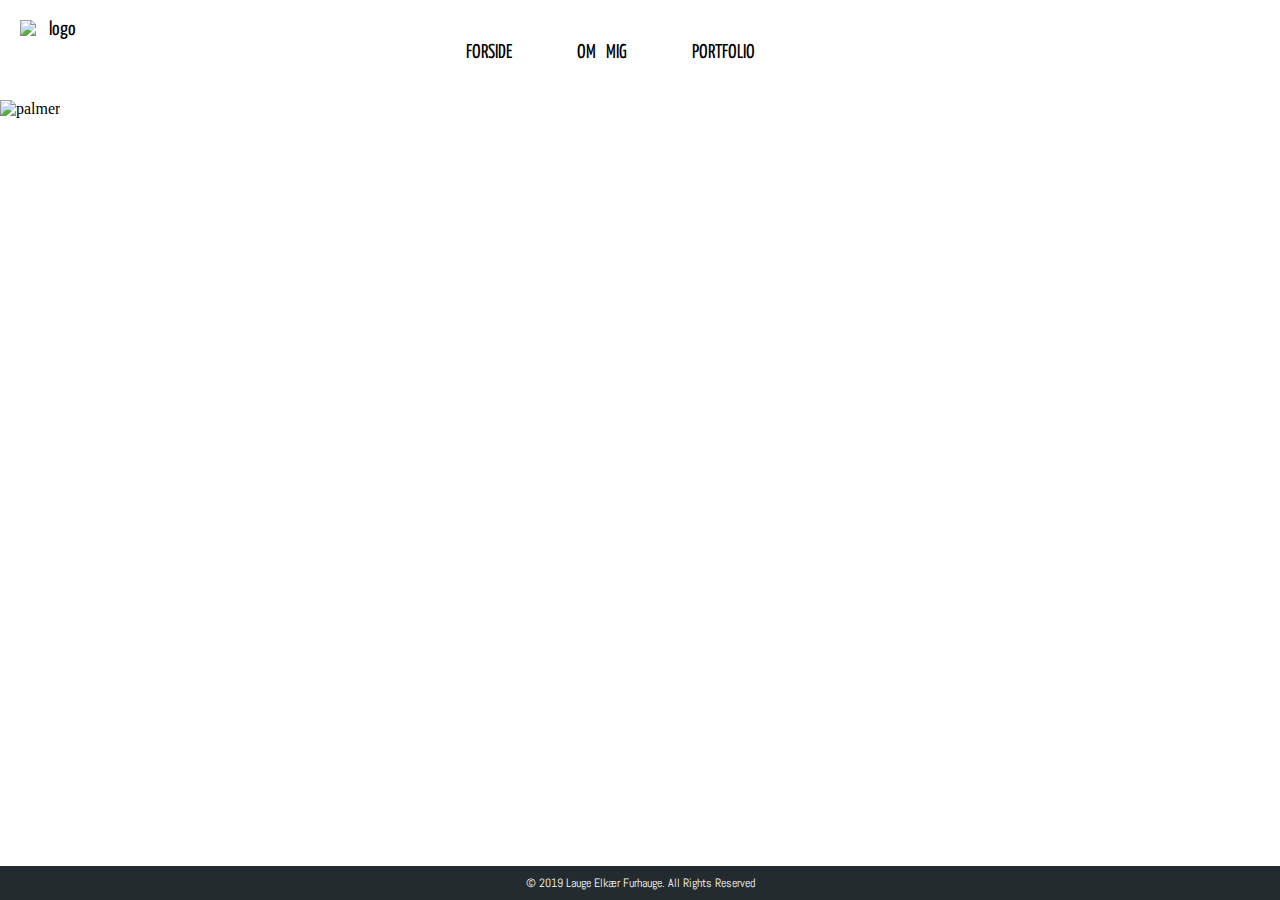
==== index.html @ bcc7fdd0 "init" ====
<!DOCTYPE html>
<html lang="da">

<head>



    <meta charset="utf-8">
    <meta name="viewport" content="width=device-width, initial-scale=1.0">
    <link rel="stylesheet" href="styles.css">
    <script src="script.js"></script>
    <title> Lauges Portfolio</title>
    <meta name="robots" content="noindex">
    <link href="https://fonts.googleapis.com/css?family=Yanone+Kaffeesatz:300" rel="stylesheet">
    <link rel="shortcut icon" href="">
    <link href="https://fonts.googleapis.com/css?family=Abel" rel="stylesheet">

    <link rel="apple-touch-icon" sizes="120x120" href="fav_ikoner/apple-touch-icon.png">
    <link rel="icon" type="image/png" sizes="32x32" href="fav_ikoner/favicon-32x32.png">
    <link rel="icon" type="image/png" sizes="16x16" href="fav_ikoner/favicon-16x16.png">
    <link rel="manifest" href="fav_ikoner/site.webmanifest">
    <link rel="mask-icon" href="fav_ikoner/safari-pinned-tab.svg" color="#5bbad5">
    <link rel="shortcut icon" href="fav_ikoner/favicon.ico">
    <meta name="msapplication-TileColor" content="#da532c">
    <meta name="msapplication-config" content="fav_ikoner/browserconfig.xml">
    <meta name="theme-color" content="#ffffff">

</head>

<body>

    <header>
        <!--
<div id="social_media">

    <div id="youtube_logo">

        <img src="social_media_icons/Youtube_black.svg" alt="youtube_logo">
    </div>

    <div id="instagram_logo">

        <img src="social_media_icons/instagram.svg" alt="instagram_logo">
    </div>

    <div id="mail_logo">

        <img src="social_media_icons/mail.svg" alt="mail_logo">
    </div>



</div>-->

        <nav>


            <div id="nav_container">

                <div id="links">

                    <a href="index.html">FORSIDE</a>
                    <a href="om.html">OM&ensp;MIG</a>
                    <a href="portfolio.html">PORTFOLIO</a>



                </div>

                <a href="index.html"><img src="Myportfolio_billeder/lef.svg" alt="logo"></a>

                <div id="menuknap">☰</div>
                <ul id="menu" class="hidden">
                    <li><a href="index.html">FORSIDE</a></li>
                    <li> <a href="om.html">OM-MIG</a></li>
                    <li><a href="portfolio.html">PORTFOLIO</a></li>

                </ul>

            </div>

        </nav>

    </header>

    <script src="main.js"></script>



    <section id=om>

        <section id=splash>


            <div id="splash_billede">
                <picture>

                    <source media="(min-width: 769px)" srcset="Myportfolio_billeder/forside_horizontal.jpg">

                    <source media="(min-width: 375px)" srcset="Myportfolio_billeder/mobil_splash.jpg">


                    <img src="Myportfolio_billeder/forside_horizontal.jpg" alt="palmer">

                </picture>


            </div>

        </section>



    </section>


    <footer>
        <div class="footer">
            <p>
                © 2019 Lauge Elkær Furhauge. All Rights Reserved
            </p>
        </div>



    </footer>

</body>

</html>
---- styles.css ----
* {
    padding: 0;
    margin: 0;
    box-sizing: border-box;
}






.hide {

    display: none;
}

/*navigation*/

hr {

    color: black;


}



#links {
    position: absolute;
    top: 40px;
    width: 100%;
    left: -30px;

}




#nav_container {


    text-align: center;
    text-decoration: none;
    word-spacing: 3em;
    margin: 39px 0px 39px 0px;
    font-size: 20px;
    width: 100%;

}



video {
    width: 100%;

}

#youtube_logo {

    width: 50px;
    height: 6.5px;
}

nav img {

    width: 70px;
    height: 60px;


    vertical-align: middle;
    position: absolute;
    left: 19.5px;
    top: 19.5px;

}

a {

    text-decoration: none;


    color: black;
    font-family: 'Yanone Kaffeesatz', sans-serif;

}




#menu a {

    color: white;
    line-height: 30px;

}

a:hover {


    opacity: 0.5;
}



/*--------------------NAVIGATIONS SLIT---------------------*/

/*--------------------FORSIDE----------------------------*/



section img {

    width: 100%;
    margin-bottom: 180px;
}




/*FORSIDE SLUT*/

/*---------------------------PORTFOLIO-------------------------------------------*/

#sectionwrapper_header_portfolio {

    max-width: 750px;
    margin: auto auto 50px auto;


}

#sectionwrapper_portfolio {
    display: flex;
    flex-wrap: wrap;
    max-width: 750px;
    margin: auto auto 133px auto;

}



#section_column1 {

    flex-basis: 300px;
    flex-grow: 1;


}

#section_column2 {

    flex-basis: 300px;
    flex-grow: 1;


}

#overskrift_portfolio_header {

    margin: 50px 0px 10px 0;

    font-size: 1.5em;


    word-spacing: 0.15em;
    line-height: 1.5em;

    font-family: 'Yanone Kaffeesatz', sans-serif;

}

#om_portfolio_header {

    font-size: 1em;
    word-spacing: 0.15em;
    line-height: 1.5em;
    font-family: 'Yanone Kaffeesatz', sans-serif;
    margin-bottom: 0px;

}


#overskrift_portfolio {

    margin: 10px 0px 10px 0;

    font-size: 1em;


    word-spacing: 0.15em;
    line-height: 1.5em;

    font-family: 'Yanone Kaffeesatz', sans-serif;

}



#om_portfolio {

    font-size: 1em;
    word-spacing: 0.15em;
    line-height: 1.5em;
    font-family: 'Yanone Kaffeesatz', sans-serif;
    margin-bottom: 20px;
}

#portfolio_container {
    position: relative;

    margin: 10px 30px 10px 30px;

    cursor: pointer;
}

#portfolio_container img {

    opacity: 1;
    display: block;
    height: auto;
    width: 100%;

    transition: .5s ease;

    backface-visibility: hidden;
    cursor: pointer;

}

#portfolio_tekst_boks {
    transition: .5s ease;
    opacity: 0;
    position: absolute;

    top: 50%;
    left: 50%;
    transform: translate(-50%, -50%);
    -ms-transform: translate(-50%, -50%);
    text-align: center;
    cursor: pointer;
}

#portfolio_container:hover img {

    opacity: 0.3;
    filter: blur(2px);
    cursor: pointer;
}


#portfolio_container:hover #portfolio_tekst_boks {

    opacity: 1;
}

#portfolio_tekst {

    border: solid 1px black;

    color: black;
    font-size: 1em;
    font-weight: 600;
    padding: 16px 32px;
    font-family: 'Yanone Kaffeesatz', sans-serif;
    cursor: pointer;
}

/*---------------------------PORTFOLIO-------------------------------------------*/

/*-------------------------STILARTSSITE-------------------------------------------*/

#overskrift_stilartssite {

    margin: 0 0 10px 0;

    font-size: 1.5em;


    word-spacing: 0.15em;
    line-height: 1.5em;
    font-family: 'Yanone Kaffeesatz', sans-serif;

}

#om_stilartssite {

    font-size: 1em;
    word-spacing: 0.15em;
    line-height: 1.5em;
    font-family: 'Yanone Kaffeesatz', sans-serif;
}



#sectionwrapper {

    max-width: 750px;
    margin: auto auto 133px auto;


}

iframe {

    width: 100%;
    height: 200px;
}

#stilarts_container {
    position: relative;

    margin: 50px 30px 50px 30px;

    cursor: pointer;


}

#stilarts_container img {

    opacity: 1;
    display: block;
    height: auto;
    width: 100%;

    transition: .5s ease;

    backface-visibility: hidden;
    cursor: pointer;

}

#tekst_boks {
    transition: .5s ease;
    opacity: 0;
    position: absolute;

    top: 50%;
    left: 50%;
    transform: translate(-50%, -50%);
    -ms-transform: translate(-50%, -50%);
    text-align: center;
    cursor: pointer;
}


#stilarts_container:hover img {

    opacity: 0.3;
    filter: blur(2px);
    cursor: pointer;
}


#stilarts_container:hover #tekst_boks {

    opacity: 1;
}


.tekst {

    border: solid 1px black;

    color: black;
    font-size: 1em;
    font-weight: 600;
    padding: 16px 32px;
    font-family: 'Yanone Kaffeesatz', sans-serif;
    cursor: pointer;
}


#column {


    flex-basis: 300px;
    flex-grow: 1;

    margin: 0px 20px 0px 30px;
}


/*-------------------------STILARTSSITE-------------------------------------------*/

/*-----------------------------------UX-------------------------------------------*/

#sectionwrapper_header_ux {

    max-width: 750px;
    margin: auto auto 50px auto;


}

#sectionwrapper_ux {
    display: flex;
    flex-wrap: wrap;
    max-width: 750px;
    margin: auto auto 133px auto;

}



#section_column1 {

    flex-basis: 300px;
    flex-grow: 1;


}

#section_column2 {

    flex-basis: 300px;
    flex-grow: 1;


}

#overskrift_ux_header {

    margin: 50px 0px 10px 0;

    font-size: 1.5em;


    word-spacing: 0.15em;
    line-height: 1.5em;

    font-family: 'Yanone Kaffeesatz', sans-serif;

}

#om_ux_header {

    font-size: 1em;
    word-spacing: 0.15em;
    line-height: 1.5em;
    font-family: 'Yanone Kaffeesatz', sans-serif;
    margin-bottom: 0px;
}


#overskrift_ux {

    margin: 10px 0px 10px 0;

    font-size: 1em;


    word-spacing: 0.15em;
    line-height: 1.5em;

    font-family: 'Yanone Kaffeesatz', sans-serif;

}



#om_ux {

    font-size: 1em;
    word-spacing: 0.15em;
    line-height: 1.5em;
    font-family: 'Yanone Kaffeesatz', sans-serif;
    margin-bottom: 20px;
}

#ux_container {
    position: relative;

    margin: 50px 30px 10px 30px;

    cursor: pointer;
}

#ux_container img {

    opacity: 1;
    display: block;
    height: auto;
    width: 100%;


    transition: .5s ease;

    backface-visibility: hidden;
    cursor: pointer;

}

#ux_tekst_boks {
    transition: .5s ease;
    opacity: 0;
    position: absolute;

    top: 50%;
    left: 50%;
    transform: translate(-50%, -50%);
    -ms-transform: translate(-50%, -50%);
    text-align: center;
    cursor: pointer;
}

#ux_container:hover img {

    opacity: 0.3;
    filter: blur(2px);
    cursor: pointer;
}


#ux_container:hover #ux_tekst_boks {

    opacity: 1;
}

.ux_tekst {

    border: solid 1px black;

    color: black;
    font-size: 1em;
    font-weight: 600;
    padding: 16px 32px;
    font-family: 'Yanone Kaffeesatz', sans-serif;
    cursor: pointer;
}




/*-----------------------------UX-------------------------------------------------*/
/*-----------------------------ALLE-SIDER---------------------*/

#tilbage {

    position: absolute;
    z-index: 99;
    margin: 0px 0px 0px -6px;
    text-align: center;
    color: rgb(180, 180, 180);
    font-size: 1em;
    cursor: pointer;

    width: 25px;
    left: 29px;
    top: 97px;

}

#tilbage:hover {

    opacity: 0.5;
}


#top_side {


    padding: 0px 0px 0px 30px;

}

#bund_side {

    max-width: 750px;
}

#op_doublecolumn {

    background-color: rgb(35, 43, 46);
    position: relative;

    z-index: 99;
    width: 25px;
    left: 290px;
    top: 80px;




    /*    margin: 0px 610px 0px 0px;*/
    padding: 0px 26.5px 3px 10px;

    /*    padding: 0px 0px 2px 0px;*/
    margin: 0px 0px 0px 0px;
    text-align: center;
    color: rgb(255, 255, 255);

    font-size: 1em;
    cursor: pointer;

}


#op {


    background-color: rgb(35, 43, 46);
    position: relative;

    z-index: 99;
    width: 25px;
    left: 290px;
    top: 80px;




    /*    margin: 0px 610px 0px 0px;*/
    padding: 0px 26.5px 3px 10px;

    /*    padding: 0px 0px 2px 0px;*/
    margin: 0px 0px 0px 0px;
    text-align: center;
    color: rgb(255, 255, 255);

    font-size: 1em;
    cursor: pointer;



}


#social_media {

    position: absolute;
    width: 100%;


}

#youtube_logo {
    position: relative;
    width: 27px;
    top: -60.5px;
    left: 1790px;


}



#instagram_logo {
    position: absolute;
    width: 22px;
    top: -60px;
    left: 1750px;

}


#mail_logo {

    position: absolute;
    width: 22px;
    top: -62.5px;
    left: 1830px;

}



/*-----------------------------OM MIG---------------------------------------------*/


#video {

    margin: 30px 0px 30px 0px;
}


#hent_cv {
    position: absolute;
    z-index: 99;


    /*    margin: 0px 610px 0px 0px;*/
    padding: 5px 20px 5px 20px;
    text-align: center;
    color: white;
    background-color: rgb(35, 43, 46);
    font-size: 0.9em;
    cursor: pointer;

}

#hent_cv:hover {

    border: solid 1px rgb(35, 43, 46);


    padding: 5px 20px 5px 20px;
    text-align: center;
    color: black;
    background-color: white;
    font-size: 0.9em;
    cursor: pointer;
    font-weight: 900;

}




/*-----------------------------OM MIG---------------------------------------------*/

/*-------------------------BURGER MENU--------------------------------------------*/

.hidden {

    transform: translateX(-150%);

}



#menuknap {

    display: inline-block;
    cursor: pointer;
    position: absolute;
    right: 30px;
    top: 38px;

}

#menu {


    z-index: 1000;

    position: fixed;
    top: 0;
    left: 0;
    list-style-type: none;
    transition: transform 0.5s;
    text-align: left;
    background-color: rgb(0, 0, 0);
    padding: 79px 100px 0px 30px;

    height: 100%;
    /*
    margin-top: 0px;
    margin-left: 0px;*/

    /*    background-image: linear-gradient(to right, rgb(33, 33, 33), #4a4a4a);*/
    background-color: rgb(35, 43, 46);



}

/*burger menu slut*/



/*Mediaqueries */

@media only screen and (min-width: 375px) {

    #nav_container {


        margin: 100px 500px 20px 0px;
    }

    #op_doublecolumn {

        left: 309px;
    }
}

@media only screen and (max-width: 648px) {

    #nav_container {


        margin: 83px 0px 20px 0px;
    }

    #menuknap {

        display: inline-block;
        cursor: pointer;
        position: absolute;
        right: 30px;
        top: 28px;

    }

    nav img {

        width: 70px;
        height: 60px;


        vertical-align: middle;
        position: absolute;
        left: 19.5px;
        top: 11px;

    }


}



@media only screen and (min-width: 648px) {

    #tilbage {

        margin: 19px 0px 20px -5px;

    }

}




@media only screen and (min-width: 1024px) {
    #om_forside {
        margin: 0px 170px;

    }

}

@media only screen and (min-width: 768px) {
    #om_forside {
        margin: 0px 130px;
    }



    #overskrift_forside {

        margin: 50px 0px 20px 130px;
    }

    #tilbage {

        margin: 19px 0px 20px 5px;

    }


    #op {
        left: 645px;

    }



}


@media only screen and (min-width: 1024px) {
    #om_forside {
        margin: 0px 170px;
    }


    #overskrift_forside {

        margin: 50px 0px 20px 170px;
    }

}


@media only screen and (min-width: 1905px) {
    #om_forside {
        margin: 0px 625px;
        font-size: 1.5em;
    }

}

#overskrift_forside {

    margin: 100px 0 20px 620px;
    font-size: 2em;
}




/*mediaqueries burgermenu*/


@media only screen and (max-width: 768px) {

    #links {
        visibility: hidden;
    }

}


@media only screen and (min-width: 768px) {

    #menuknap {
        display: none;
    }

    #menu {

        height: 100%;

    }

}


@media only screen and (min-width: 1600px) {

    #op {

        left: 650px;
    }

    #tilbage {


        left: 19px;

    }
}



/*----------------------------FOOTER----------------------------------------------------------*/


.footer {
    position: fixed;
    bottom: 0;
    margin-top: auto;
    background-color: #dbdbdb;
    width: 100%;
    background-color: rgb(35, 43, 46);
    padding: 10px 0px 10px 0px;

}

.footer p {
    margin: 0px 0 0 0px;

    color: white;
    font-family: 'Abel', sans-serif;
    font-size: 0.73rem;
    text-align: center;
    vertical-align: bottom;
    margin-bottom: auto;
}


@media only screen and (min-width: 375px) {

    section img {

        width: 100%;
        margin-bottom: 13px
    }




}


@media only screen and (min-width: 1920px) {

    section img {

        width: 100%;
        margin-bottom: 33.7px
    }


}


@media only screen and (min-width: 1920px) {


    #op {
        left: 658px;

    }


}
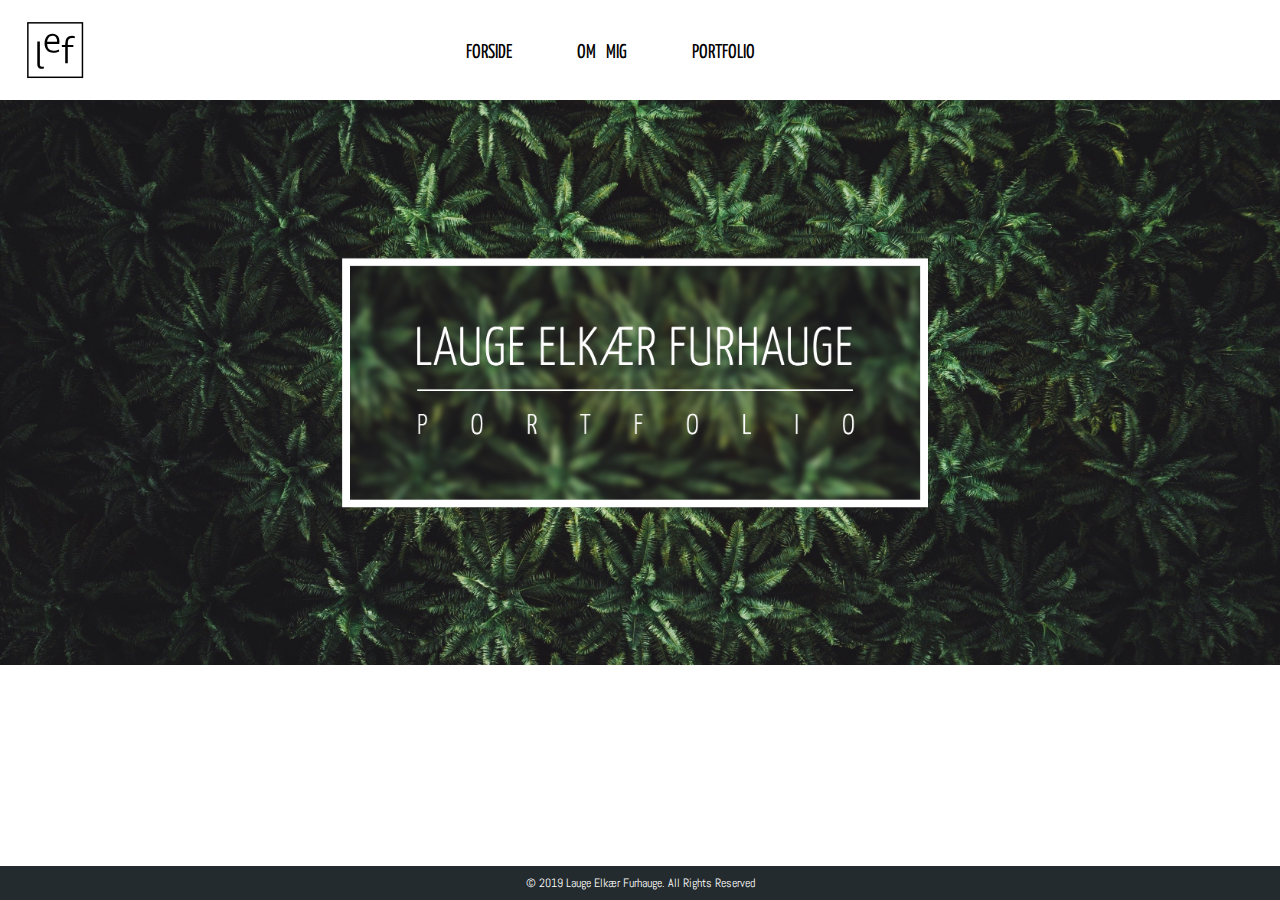
==== commit fec65469: "Færdig" ====
--- a/index.html
+++ b/index.html
@@ -12,7 +12,7 @@
     <title> Lauges Portfolio</title>
     <meta name="robots" content="noindex">
     <link href="https://fonts.googleapis.com/css?family=Yanone+Kaffeesatz:300" rel="stylesheet">
-    <link rel="shortcut icon" href="">
+
     <link href="https://fonts.googleapis.com/css?family=Abel" rel="stylesheet">
 
     <link rel="apple-touch-icon" sizes="120x120" href="fav_ikoner/apple-touch-icon.png">
@@ -30,27 +30,6 @@
 <body>
 
     <header>
-        <!--
-<div id="social_media">
-
-    <div id="youtube_logo">
-
-        <img src="social_media_icons/Youtube_black.svg" alt="youtube_logo">
-    </div>
-
-    <div id="instagram_logo">
-
-        <img src="social_media_icons/instagram.svg" alt="instagram_logo">
-    </div>
-
-    <div id="mail_logo">
-
-        <img src="social_media_icons/mail.svg" alt="mail_logo">
-    </div>
-
-
-
-</div>-->
 
         <nav>
 
--- a/styles.css
+++ b/styles.css
@@ -1,29 +1,30 @@
-* {
-    padding: 0;
-    margin: 0;
-    box-sizing: border-box;
-}
-
-
-
-
-
-
-.hide {
-
-    display: none;
-}
-
-/*navigation*/
-
-hr {
-
+/*------------------------NAVIGATIONS------------------------------*/
+
+nav img {
+
+    width: 70px;
+    height: 60px;
+    vertical-align: middle;
+    position: absolute;
+    left: 19.5px;
+    top: 19.5px;
+}
+
+a {
+    text-decoration: none;
     color: black;
-
-
-}
-
-
+    font-family: 'Yanone Kaffeesatz', sans-serif;
+}
+
+#menu a {
+
+    color: white;
+    line-height: 30px;
+}
+
+a:hover {
+    opacity: 0.5;
+}
 
 #links {
     position: absolute;
@@ -32,9 +33,6 @@
     left: -30px;
 
 }
-
-
-
 
 #nav_container {
 
@@ -48,65 +46,7 @@
 
 }
 
-
-
-video {
-    width: 100%;
-
-}
-
-#youtube_logo {
-
-    width: 50px;
-    height: 6.5px;
-}
-
-nav img {
-
-    width: 70px;
-    height: 60px;
-
-
-    vertical-align: middle;
-    position: absolute;
-    left: 19.5px;
-    top: 19.5px;
-
-}
-
-a {
-
-    text-decoration: none;
-
-
-    color: black;
-    font-family: 'Yanone Kaffeesatz', sans-serif;
-
-}
-
-
-
-
-#menu a {
-
-    color: white;
-    line-height: 30px;
-
-}
-
-a:hover {
-
-
-    opacity: 0.5;
-}
-
-
-
-/*--------------------NAVIGATIONS SLIT---------------------*/
-
-/*--------------------FORSIDE----------------------------*/
-
-
+/*-----------------------------------FORSIDE----------------------------*/
 
 section img {
 
@@ -114,19 +54,12 @@
     margin-bottom: 180px;
 }
 
-
-
-
-/*FORSIDE SLUT*/
-
 /*---------------------------PORTFOLIO-------------------------------------------*/
 
 #sectionwrapper_header_portfolio {
 
     max-width: 750px;
-    margin: auto auto 50px auto;
-
-
+    margin: auto auto 30px auto;
 }
 
 #sectionwrapper_portfolio {
@@ -137,36 +70,25 @@
 
 }
 
-
-
 #section_column1 {
 
     flex-basis: 300px;
     flex-grow: 1;
-
-
 }
 
 #section_column2 {
 
     flex-basis: 300px;
     flex-grow: 1;
-
-
 }
 
 #overskrift_portfolio_header {
 
-    margin: 50px 0px 10px 0;
-
+    margin: 40px 0px 10px 0px;
     font-size: 1.5em;
-
-
-    word-spacing: 0.15em;
-    line-height: 1.5em;
-
-    font-family: 'Yanone Kaffeesatz', sans-serif;
-
+    word-spacing: 0.15em;
+    line-height: 1.5em;
+    font-family: 'Yanone Kaffeesatz', sans-serif;
 }
 
 #om_portfolio_header {
@@ -176,24 +98,77 @@
     line-height: 1.5em;
     font-family: 'Yanone Kaffeesatz', sans-serif;
     margin-bottom: 0px;
-
-}
-
+}
 
 #overskrift_portfolio {
 
     margin: 10px 0px 10px 0;
-
-    font-size: 1em;
-
-
-    word-spacing: 0.15em;
-    line-height: 1.5em;
-
-    font-family: 'Yanone Kaffeesatz', sans-serif;
-
-}
-
+    font-size: 1em;
+    word-spacing: 0.15em;
+    line-height: 1.5em;
+    font-family: 'Yanone Kaffeesatz', sans-serif;
+
+}
+
+#overskrift_portfolio1 {
+
+    margin: 10px 0px 10px 0;
+    font-size: 1em;
+    word-spacing: 0.15em;
+    line-height: 1.5em;
+    font-family: 'Yanone Kaffeesatz', sans-serif;
+
+}
+
+#overskrift_portfolio2 {
+
+    margin: 10px 0px 10px 0;
+    font-size: 1em;
+    word-spacing: 0.15em;
+    line-height: 1.5em;
+    font-family: 'Yanone Kaffeesatz', sans-serif;
+
+}
+
+#overskrift_portfolio3 {
+
+    margin: 10px 0px 10px 0;
+    font-size: 1em;
+    word-spacing: 0.15em;
+    line-height: 1.5em;
+    font-family: 'Yanone Kaffeesatz', sans-serif;
+
+}
+
+#overskrift_portfolio4 {
+
+    margin: 10px 0px 10px 0;
+    font-size: 1em;
+    word-spacing: 0.15em;
+    line-height: 1.5em;
+    font-family: 'Yanone Kaffeesatz', sans-serif;
+
+}
+
+#overskrift_portfolio5 {
+
+    margin: 10px 0px 10px 0;
+    font-size: 1em;
+    word-spacing: 0.15em;
+    line-height: 1.5em;
+    font-family: 'Yanone Kaffeesatz', sans-serif;
+
+}
+
+#overskrift_portfolio6 {
+
+    margin: 10px 0px 10px 0;
+    font-size: 1em;
+    word-spacing: 0.15em;
+    line-height: 1.5em;
+    font-family: 'Yanone Kaffeesatz', sans-serif;
+
+}
 
 
 #om_portfolio {
@@ -203,15 +178,119 @@
     line-height: 1.5em;
     font-family: 'Yanone Kaffeesatz', sans-serif;
     margin-bottom: 20px;
-}
+
+}
+
+#om_portfolio1 {
+
+    font-size: 1em;
+    word-spacing: 0.15em;
+    line-height: 1.5em;
+    font-family: 'Yanone Kaffeesatz', sans-serif;
+    margin-bottom: 20px;
+
+}
+
+#om_portfolio2 {
+
+    font-size: 1em;
+    word-spacing: 0.15em;
+    line-height: 1.5em;
+    font-family: 'Yanone Kaffeesatz', sans-serif;
+    margin-bottom: 20px;
+
+}
+
+#om_portfolio3 {
+
+    font-size: 1em;
+    word-spacing: 0.15em;
+    line-height: 1.5em;
+    font-family: 'Yanone Kaffeesatz', sans-serif;
+    margin-bottom: 20px;
+
+}
+
+#om_portfolio4 {
+
+    font-size: 1em;
+    word-spacing: 0.15em;
+    line-height: 1.5em;
+    font-family: 'Yanone Kaffeesatz', sans-serif;
+    margin-bottom: 20px;
+
+}
+
+#om_portfolio5 {
+
+    font-size: 1em;
+    word-spacing: 0.15em;
+    line-height: 1.5em;
+    font-family: 'Yanone Kaffeesatz', sans-serif;
+    margin-bottom: 20px;
+
+}
+
+#om_portfolio6 {
+
+    font-size: 1em;
+    word-spacing: 0.15em;
+    line-height: 1.5em;
+    font-family: 'Yanone Kaffeesatz', sans-serif;
+    margin-bottom: 20px;
+
+}
+
+
 
 #portfolio_container {
+
     position: relative;
-
     margin: 10px 30px 10px 30px;
-
-    cursor: pointer;
-}
+    cursor: pointer;
+
+}
+
+#portfolio_container1 {
+
+    position: relative;
+    margin: 10px 30px 10px 30px;
+    cursor: pointer;
+
+}
+
+#portfolio_container2 {
+
+    position: relative;
+    margin: 10px 30px 10px 30px;
+    cursor: pointer;
+
+}
+
+#portfolio_container3 {
+
+    position: relative;
+    margin: 10px 30px 10px 30px;
+    cursor: pointer;
+
+}
+
+#portfolio_container4 {
+
+    position: relative;
+    margin: 10px 30px 10px 30px;
+    cursor: pointer;
+
+}
+
+#portfolio_container5 {
+
+    position: relative;
+    margin: 10px 30px 10px 30px;
+    cursor: pointer;
+
+}
+
 
 #portfolio_container img {
 
@@ -219,169 +298,426 @@
     display: block;
     height: auto;
     width: 100%;
-
-    transition: .5s ease;
-
+    transition: .5s ease;
     backface-visibility: hidden;
     cursor: pointer;
 
 }
 
+#portfolio_container1 img {
+
+    opacity: 1;
+    display: block;
+    height: auto;
+    width: 100%;
+    transition: .5s ease;
+    backface-visibility: hidden;
+    cursor: pointer;
+
+}
+
+#portfolio_container2 img {
+
+    opacity: 1;
+    display: block;
+    height: auto;
+    width: 100%;
+    transition: .5s ease;
+    backface-visibility: hidden;
+    cursor: pointer;
+
+}
+
+#portfolio_container3 img {
+
+    opacity: 1;
+    display: block;
+    height: auto;
+    width: 100%;
+    transition: .5s ease;
+    backface-visibility: hidden;
+    cursor: pointer;
+
+}
+
+#portfolio_container4 img {
+
+    opacity: 1;
+    display: block;
+    height: auto;
+    width: 100%;
+    transition: .5s ease;
+    backface-visibility: hidden;
+    cursor: pointer;
+
+}
+
+#portfolio_container5 img {
+
+    opacity: 1;
+    display: block;
+    height: auto;
+    width: 100%;
+    transition: .5s ease;
+    backface-visibility: hidden;
+    cursor: pointer;
+
+}
+
+
 #portfolio_tekst_boks {
     transition: .5s ease;
     opacity: 0;
     position: absolute;
-
     top: 50%;
     left: 50%;
     transform: translate(-50%, -50%);
-    -ms-transform: translate(-50%, -50%);
-    text-align: center;
-    cursor: pointer;
-}
-
-#portfolio_container:hover img {
-
-    opacity: 0.3;
-    filter: blur(2px);
-    cursor: pointer;
-}
-
-
-#portfolio_container:hover #portfolio_tekst_boks {
-
-    opacity: 1;
-}
-
-#portfolio_tekst {
-
-    border: solid 1px black;
-
-    color: black;
-    font-size: 1em;
-    font-weight: 600;
-    padding: 16px 32px;
-    font-family: 'Yanone Kaffeesatz', sans-serif;
-    cursor: pointer;
-}
-
-/*---------------------------PORTFOLIO-------------------------------------------*/
-
-/*-------------------------STILARTSSITE-------------------------------------------*/
-
-#overskrift_stilartssite {
-
-    margin: 0 0 10px 0;
-
-    font-size: 1.5em;
-
-
-    word-spacing: 0.15em;
-    line-height: 1.5em;
-    font-family: 'Yanone Kaffeesatz', sans-serif;
-
-}
-
-#om_stilartssite {
-
-    font-size: 1em;
-    word-spacing: 0.15em;
-    line-height: 1.5em;
-    font-family: 'Yanone Kaffeesatz', sans-serif;
-}
-
-
-
-#sectionwrapper {
-
-    max-width: 750px;
-    margin: auto auto 133px auto;
-
-
-}
-
-iframe {
-
-    width: 100%;
-    height: 200px;
-}
-
-#stilarts_container {
-    position: relative;
-
-    margin: 50px 30px 50px 30px;
-
-    cursor: pointer;
-
-
-}
-
-#stilarts_container img {
-
-    opacity: 1;
-    display: block;
-    height: auto;
-    width: 100%;
-
-    transition: .5s ease;
-
-    backface-visibility: hidden;
-    cursor: pointer;
-
-}
-
-#tekst_boks {
+    text-align: center;
+    cursor: pointer;
+}
+
+#portfolio_tekst_boks1 {
     transition: .5s ease;
     opacity: 0;
     position: absolute;
-
     top: 50%;
     left: 50%;
     transform: translate(-50%, -50%);
-    -ms-transform: translate(-50%, -50%);
-    text-align: center;
-    cursor: pointer;
-}
-
-
-#stilarts_container:hover img {
+    text-align: center;
+    cursor: pointer;
+}
+
+#portfolio_tekst_boks2 {
+    transition: .5s ease;
+    opacity: 0;
+    position: absolute;
+    top: 50%;
+    left: 50%;
+    transform: translate(-50%, -50%);
+    text-align: center;
+    cursor: pointer;
+}
+
+#portfolio_tekst_boks3 {
+    transition: .5s ease;
+    opacity: 0;
+    position: absolute;
+    top: 50%;
+    left: 50%;
+    transform: translate(-50%, -50%);
+    text-align: center;
+    cursor: pointer;
+}
+
+#portfolio_tekst_boks4 {
+    transition: .5s ease;
+    opacity: 0;
+    position: absolute;
+    top: 50%;
+    left: 50%;
+    transform: translate(-50%, -50%);
+    text-align: center;
+    cursor: pointer;
+}
+
+#portfolio_tekst_boks5 {
+    transition: .5s ease;
+    opacity: 0;
+    position: absolute;
+    top: 50%;
+    left: 50%;
+    transform: translate(-50%, -50%);
+    text-align: center;
+    cursor: pointer;
+}
+
+
+#portfolio_container:hover img {
 
     opacity: 0.3;
     filter: blur(2px);
     cursor: pointer;
 }
 
-
-#stilarts_container:hover #tekst_boks {
-
-    opacity: 1;
-}
-
-
-.tekst {
+#portfolio_container1:hover img {
+
+    opacity: 0.3;
+    filter: blur(2px);
+    cursor: pointer;
+}
+
+#portfolio_container2:hover img {
+
+    opacity: 0.3;
+    filter: blur(2px);
+    cursor: pointer;
+}
+
+#portfolio_container3:hover img {
+
+    opacity: 0.3;
+    filter: blur(2px);
+    cursor: pointer;
+}
+
+#portfolio_container4:hover img {
+
+    opacity: 0.3;
+    filter: blur(2px);
+    cursor: pointer;
+}
+
+#portfolio_container5:hover img {
+
+    opacity: 0.3;
+    filter: blur(2px);
+    cursor: pointer;
+}
+
+
+#portfolio_container:hover #portfolio_tekst_boks {
+
+    opacity: 1;
+}
+
+#portfolio_container1:hover #portfolio_tekst_boks1 {
+
+    opacity: 1;
+}
+
+#portfolio_container2:hover #portfolio_tekst_boks2 {
+
+    opacity: 1;
+}
+
+#portfolio_container3:hover #portfolio_tekst_boks3 {
+
+    opacity: 1;
+}
+
+#portfolio_container4:hover #portfolio_tekst_boks4 {
+
+    opacity: 1;
+}
+
+#portfolio_container5:hover #portfolio_tekst_boks5 {
+
+    opacity: 1;
+}
+
+
+#portfolio_tekst {
 
     border: solid 1px black;
-
     color: black;
     font-size: 1em;
     font-weight: 600;
     padding: 16px 32px;
     font-family: 'Yanone Kaffeesatz', sans-serif;
     cursor: pointer;
-}
-
+
+}
+
+#portfolio_tekst1 {
+
+    border: solid 1px black;
+    color: black;
+    font-size: 1em;
+    font-weight: 600;
+    padding: 16px 32px;
+    font-family: 'Yanone Kaffeesatz', sans-serif;
+    cursor: pointer;
+
+}
+
+#portfolio_tekst2 {
+
+    border: solid 1px black;
+    color: black;
+    font-size: 1em;
+    font-weight: 600;
+    padding: 16px 32px;
+    font-family: 'Yanone Kaffeesatz', sans-serif;
+    cursor: pointer;
+
+}
+
+#portfolio_tekst3 {
+
+    border: solid 1px black;
+    color: black;
+    font-size: 1em;
+    font-weight: 600;
+    padding: 16px 32px;
+    font-family: 'Yanone Kaffeesatz', sans-serif;
+    cursor: pointer;
+
+}
+
+#portfolio_tekst4 {
+
+    border: solid 1px black;
+    color: black;
+    font-size: 1em;
+    font-weight: 600;
+    padding: 16px 32px;
+    font-family: 'Yanone Kaffeesatz', sans-serif;
+    cursor: pointer;
+
+}
+
+#portfolio_tekst5 {
+
+    border: solid 1px black;
+    color: black;
+    font-size: 1em;
+    font-weight: 600;
+    padding: 16px 32px;
+    font-family: 'Yanone Kaffeesatz', sans-serif;
+    cursor: pointer;
+
+}
+
+/*-------------------------STILARTSSITE-------------------------------------------*/
+
+#overskrift_stilartssite {
+
+    margin: 0 0 10px 0;
+    font-size: 1.5em;
+    word-spacing: 0.15em;
+    line-height: 1.5em;
+    font-family: 'Yanone Kaffeesatz', sans-serif;
+
+}
+
+#om_stilartssite {
+
+    font-size: 1em;
+    word-spacing: 0.15em;
+    line-height: 1.5em;
+    font-family: 'Yanone Kaffeesatz', sans-serif;
+}
+
+#sectionwrapper {
+
+    max-width: 750px;
+    margin: auto auto 133px auto;
+
+}
+
+iframe {
+
+    width: 100%;
+    height: 200px;
+
+}
+
+#stilarts_container {
+
+    position: relative;
+    margin: 50px 30px 50px 30px;
+    cursor: pointer;
+
+}
+
+#stilarts_container img {
+
+    opacity: 1;
+    display: block;
+    height: auto;
+    width: 100%;
+    transition: .5s ease;
+    backface-visibility: hidden;
+    cursor: pointer;
+
+}
+
+#tekst_boks {
+    transition: .5s ease;
+    opacity: 0;
+    position: absolute;
+    top: 50%;
+    left: 50%;
+    transform: translate(-50%, -50%);
+    text-align: center;
+    cursor: pointer;
+
+}
+
+
+#stilarts_container:hover img {
+
+    opacity: 0.3;
+    filter: blur(2px);
+    cursor: pointer;
+}
+
+
+#stilarts_container:hover #tekst_boks {
+
+    opacity: 1;
+}
+
+
+.tekst {
+
+    border: solid 1px black;
+    color: black;
+    font-size: 1em;
+    font-weight: 600;
+    padding: 16px 32px;
+    font-family: 'Yanone Kaffeesatz', sans-serif;
+    cursor: pointer;
+}
 
 #column {
-
 
     flex-basis: 300px;
     flex-grow: 1;
-
     margin: 0px 20px 0px 30px;
 }
 
-
-/*-------------------------STILARTSSITE-------------------------------------------*/
+#column1 {
+
+    flex-basis: 300px;
+    flex-grow: 1;
+    margin: 0px 20px 0px 30px;
+}
+
+#column2 {
+
+    flex-basis: 300px;
+    flex-grow: 1;
+    margin: 0px 20px 0px 30px;
+}
+
+#column3 {
+
+    flex-basis: 300px;
+    flex-grow: 1;
+    margin: 0px 20px 0px 30px;
+}
+
+#column4 {
+
+    flex-basis: 300px;
+    flex-grow: 1;
+    margin: 0px 20px 0px 30px;
+}
+
+#column5 {
+
+    flex-basis: 300px;
+    flex-grow: 1;
+    margin: 0px 20px 0px 30px;
+}
+
+#column6 {
+
+    flex-basis: 300px;
+    flex-grow: 1;
+    margin: 0px 20px 0px 30px;
+}
 
 /*-----------------------------------UX-------------------------------------------*/
 
@@ -390,10 +726,10 @@
     max-width: 750px;
     margin: auto auto 50px auto;
 
-
 }
 
 #sectionwrapper_ux {
+
     display: flex;
     flex-wrap: wrap;
     max-width: 750px;
@@ -401,14 +737,11 @@
 
 }
 
-
-
 #section_column1 {
 
     flex-basis: 300px;
     flex-grow: 1;
 
-
 }
 
 #section_column2 {
@@ -416,22 +749,48 @@
     flex-basis: 300px;
     flex-grow: 1;
 
-
 }
 
 #overskrift_ux_header {
 
     margin: 50px 0px 10px 0;
-
     font-size: 1.5em;
-
-
-    word-spacing: 0.15em;
-    line-height: 1.5em;
-
-    font-family: 'Yanone Kaffeesatz', sans-serif;
-
-}
+    word-spacing: 0.15em;
+    line-height: 1.5em;
+    font-family: 'Yanone Kaffeesatz', sans-serif;
+
+}
+
+#overskrift_ux_header1 {
+
+    margin: 50px 0px 10px 0;
+    font-size: 1.5em;
+    word-spacing: 0.15em;
+    line-height: 1.5em;
+    font-family: 'Yanone Kaffeesatz', sans-serif;
+
+}
+
+#overskrift_ux_header2 {
+
+    margin: 50px 0px 10px 0;
+    font-size: 1.5em;
+    word-spacing: 0.15em;
+    line-height: 1.5em;
+    font-family: 'Yanone Kaffeesatz', sans-serif;
+
+}
+
+#overskrift_ux_header3 {
+
+    margin: 50px 0px 10px 0;
+    font-size: 1.5em;
+    word-spacing: 0.15em;
+    line-height: 1.5em;
+    font-family: 'Yanone Kaffeesatz', sans-serif;
+
+}
+
 
 #om_ux_header {
 
@@ -446,18 +805,53 @@
 #overskrift_ux {
 
     margin: 10px 0px 10px 0;
-
-    font-size: 1em;
-
-
-    word-spacing: 0.15em;
-    line-height: 1.5em;
-
-    font-family: 'Yanone Kaffeesatz', sans-serif;
-
-}
-
-
+    font-size: 1em;
+    word-spacing: 0.15em;
+    line-height: 1.5em;
+    font-family: 'Yanone Kaffeesatz', sans-serif;
+
+}
+
+#overskrift_ux1 {
+
+    margin: 10px 0px 10px 0;
+    font-size: 1em;
+    word-spacing: 0.15em;
+    line-height: 1.5em;
+    font-family: 'Yanone Kaffeesatz', sans-serif;
+
+}
+
+#overskrift_ux2 {
+
+    margin: 10px 0px 10px 0;
+    font-size: 1em;
+    word-spacing: 0.15em;
+    line-height: 1.5em;
+    font-family: 'Yanone Kaffeesatz', sans-serif;
+
+}
+
+#overskrift_ux3 {
+
+    margin: 10px 0px 10px 0;
+    font-size: 1em;
+    word-spacing: 0.15em;
+    line-height: 1.5em;
+    font-family: 'Yanone Kaffeesatz', sans-serif;
+
+}
+
+
+#om_ux_native {
+
+    font-size: 1em;
+    word-spacing: 0.15em;
+    line-height: 1.5em;
+    font-family: 'Yanone Kaffeesatz', sans-serif;
+    margin-bottom: 370px;
+
+}
 
 #om_ux {
 
@@ -466,15 +860,72 @@
     line-height: 1.5em;
     font-family: 'Yanone Kaffeesatz', sans-serif;
     margin-bottom: 20px;
-}
+
+}
+
+#om_ux1 {
+
+    font-size: 1em;
+    word-spacing: 0.15em;
+    line-height: 1.5em;
+    font-family: 'Yanone Kaffeesatz', sans-serif;
+    margin-bottom: 20px;
+
+}
+
+#om_ux2 {
+
+    font-size: 1em;
+    word-spacing: 0.15em;
+    line-height: 1.5em;
+    font-family: 'Yanone Kaffeesatz', sans-serif;
+    margin-bottom: 20px;
+
+}
+
+#om_ux3 {
+
+    font-size: 1em;
+    word-spacing: 0.15em;
+    line-height: 1.5em;
+    font-family: 'Yanone Kaffeesatz', sans-serif;
+    margin-bottom: 20px;
+
+}
+
 
 #ux_container {
+
     position: relative;
-
     margin: 50px 30px 10px 30px;
-
-    cursor: pointer;
-}
+    cursor: pointer;
+
+}
+
+#ux_container1 {
+
+    position: relative;
+    margin: 50px 30px 10px 30px;
+    cursor: pointer;
+
+}
+
+#ux_container2 {
+
+    position: relative;
+    margin: 50px 30px 10px 30px;
+    cursor: pointer;
+
+}
+
+#ux_container3 {
+
+    position: relative;
+    margin: 50px 30px 10px 30px;
+    cursor: pointer;
+
+}
+
 
 #ux_container img {
 
@@ -482,84 +933,231 @@
     display: block;
     height: auto;
     width: 100%;
-
-
-    transition: .5s ease;
-
+    transition: .5s ease;
     backface-visibility: hidden;
     cursor: pointer;
 
 }
 
+#ux_container1 img {
+
+    opacity: 1;
+    display: block;
+    height: auto;
+    width: 100%;
+    transition: .5s ease;
+    backface-visibility: hidden;
+    cursor: pointer;
+
+}
+
+#ux_container2 img {
+
+    opacity: 1;
+    display: block;
+    height: auto;
+    width: 100%;
+    transition: .5s ease;
+    backface-visibility: hidden;
+    cursor: pointer;
+
+}
+
+#ux_container3 img {
+
+    opacity: 1;
+    display: block;
+    height: auto;
+    width: 100%;
+    transition: .5s ease;
+    backface-visibility: hidden;
+    cursor: pointer;
+
+}
+
+
 #ux_tekst_boks {
     transition: .5s ease;
     opacity: 0;
     position: absolute;
-
     top: 50%;
     left: 50%;
     transform: translate(-50%, -50%);
-    -ms-transform: translate(-50%, -50%);
-    text-align: center;
-    cursor: pointer;
-}
+    text-align: center;
+    cursor: pointer;
+}
+
+#ux_tekst_boks1 {
+    transition: .5s ease;
+    opacity: 0;
+    position: absolute;
+    top: 50%;
+    left: 50%;
+    transform: translate(-50%, -50%);
+    text-align: center;
+    cursor: pointer;
+}
+
+#ux_tekst_boks2 {
+    transition: .5s ease;
+    opacity: 0;
+    position: absolute;
+    top: 50%;
+    left: 50%;
+    transform: translate(-50%, -50%);
+    text-align: center;
+    cursor: pointer;
+}
+
+#ux_tekst_boks3 {
+    transition: .5s ease;
+    opacity: 0;
+    position: absolute;
+    top: 50%;
+    left: 50%;
+    transform: translate(-50%, -50%);
+    text-align: center;
+    cursor: pointer;
+}
+
+
 
 #ux_container:hover img {
 
     opacity: 0.3;
     filter: blur(2px);
     cursor: pointer;
-}
+
+}
+
+#ux_container1:hover img {
+
+    opacity: 0.3;
+    filter: blur(2px);
+    cursor: pointer;
+
+}
+
+#ux_container2:hover img {
+
+    opacity: 0.3;
+    filter: blur(2px);
+    cursor: pointer;
+
+}
+
+#ux_container3:hover img {
+
+    opacity: 0.3;
+    filter: blur(2px);
+    cursor: pointer;
+
+}
+
 
 
 #ux_container:hover #ux_tekst_boks {
 
     opacity: 1;
-}
+
+}
+
+#ux_container1:hover #ux_tekst_boks1 {
+
+    opacity: 1;
+
+}
+
+#ux_container2:hover #ux_tekst_boks2 {
+
+    opacity: 1;
+
+}
+
+#ux_container3:hover #ux_tekst_boks3 {
+
+    opacity: 1;
+
+}
+
 
 .ux_tekst {
 
     border: solid 1px black;
-
     color: black;
     font-size: 1em;
     font-weight: 600;
     padding: 16px 32px;
     font-family: 'Yanone Kaffeesatz', sans-serif;
     cursor: pointer;
-}
-
-
-
-
-/*-----------------------------UX-------------------------------------------------*/
-/*-----------------------------ALLE-SIDER---------------------*/
-
-#tilbage {
-
-    position: absolute;
-    z-index: 99;
-    margin: 0px 0px 0px -6px;
-    text-align: center;
-    color: rgb(180, 180, 180);
-    font-size: 1em;
-    cursor: pointer;
-
-    width: 25px;
-    left: 29px;
-    top: 97px;
-
-}
-
-#tilbage:hover {
-
-    opacity: 0.5;
-}
-
+
+}
+
+.ux_tekst1 {
+
+    border: solid 1px black;
+    color: black;
+    font-size: 1em;
+    font-weight: 600;
+    padding: 16px 32px;
+    font-family: 'Yanone Kaffeesatz', sans-serif;
+    cursor: pointer;
+
+}
+
+.ux_tekst2 {
+
+    border: solid 1px black;
+    color: black;
+    font-size: 1em;
+    font-weight: 600;
+    padding: 16px 32px;
+    font-family: 'Yanone Kaffeesatz', sans-serif;
+    cursor: pointer;
+
+}
+
+.ux_tekst3 {
+
+    border: solid 1px black;
+    color: black;
+    font-size: 1em;
+    font-weight: 600;
+    padding: 16px 32px;
+    font-family: 'Yanone Kaffeesatz', sans-serif;
+    cursor: pointer;
+
+}
+
+
+/*-----------------------------ALLE-SIDER-------------------------------------*/
+
+* {
+    padding: 0;
+    margin: 0;
+    box-sizing: border-box;
+}
+
+video {
+
+    width: 100%;
+}
+
+
+.hide {
+
+    display: none;
+
+}
+
+hr {
+
+    color: black;
+
+}
 
 #top_side {
 
-
     padding: 0px 0px 0px 30px;
 
 }
@@ -567,147 +1165,115 @@
 #bund_side {
 
     max-width: 750px;
+
 }
 
 #op_doublecolumn {
 
     background-color: rgb(35, 43, 46);
     position: relative;
-
     z-index: 99;
     width: 25px;
     left: 290px;
     top: 80px;
-
-
-
-
-    /*    margin: 0px 610px 0px 0px;*/
     padding: 0px 26.5px 3px 10px;
-
-    /*    padding: 0px 0px 2px 0px;*/
     margin: 0px 0px 0px 0px;
     text-align: center;
     color: rgb(255, 255, 255);
-
-    font-size: 1em;
-    cursor: pointer;
-
-}
-
+    font-size: 1em;
+    cursor: pointer;
+
+}
 
 #op {
-
 
     background-color: rgb(35, 43, 46);
     position: relative;
-
     z-index: 99;
     width: 25px;
     left: 290px;
     top: 80px;
-
-
-
-
-    /*    margin: 0px 610px 0px 0px;*/
     padding: 0px 26.5px 3px 10px;
-
-    /*    padding: 0px 0px 2px 0px;*/
     margin: 0px 0px 0px 0px;
     text-align: center;
     color: rgb(255, 255, 255);
-
-    font-size: 1em;
-    cursor: pointer;
-
-
-
-}
-
-
-#social_media {
-
-    position: absolute;
-    width: 100%;
-
-
-}
-
-#youtube_logo {
-    position: relative;
-    width: 27px;
-    top: -60.5px;
-    left: 1790px;
-
-
-}
-
-
-
-#instagram_logo {
-    position: absolute;
-    width: 22px;
-    top: -60px;
-    left: 1750px;
-
-}
-
-
-#mail_logo {
-
-    position: absolute;
-    width: 22px;
-    top: -62.5px;
-    left: 1830px;
-
-}
-
-
+    font-size: 1em;
+    cursor: pointer;
+
+}
 
 /*-----------------------------OM MIG---------------------------------------------*/
 
-
 #video {
 
     margin: 30px 0px 30px 0px;
 }
 
-
-#hent_cv {
+#link_styletile {
+
     position: absolute;
     z-index: 99;
-
-
-    /*    margin: 0px 610px 0px 0px;*/
     padding: 5px 20px 5px 20px;
     text-align: center;
     color: white;
     background-color: rgb(35, 43, 46);
     font-size: 0.9em;
     cursor: pointer;
-
-}
-
-#hent_cv:hover {
-
-    border: solid 1px rgb(35, 43, 46);
-
-
+    margin-top: 30px;
+
+}
+
+
+
+#link_til_dokumentationssite {
+
+    position: absolute;
+    z-index: 99;
     padding: 5px 20px 5px 20px;
     text-align: center;
-    color: black;
-    background-color: white;
+    color: white;
+    background-color: rgb(35, 43, 46);
     font-size: 0.9em;
     cursor: pointer;
-    font-weight: 900;
-
-}
-
-
-
-
-/*-----------------------------OM MIG---------------------------------------------*/
+    margin-top: 30px;
+
+}
+
+
+#hent_working_title {
+
+    position: absolute;
+    z-index: 99;
+    padding: 5px 20px 5px 20px;
+    text-align: center;
+    color: white;
+    background-color: rgb(35, 43, 46);
+    font-size: 0.9em;
+    cursor: pointer;
+
+}
+
+
+#hent_cv {
+
+    position: absolute;
+    z-index: 99;
+    padding: 5px 20px 5px 20px;
+    text-align: center;
+    color: white;
+    background-color: rgb(35, 43, 46);
+    font-size: 0.9em;
+    cursor: pointer;
+
+}
+
+
+#youtube_logo {
+
+    width: 50px;
+    height: 11px;
+
+}
 
 /*-------------------------BURGER MENU--------------------------------------------*/
 
@@ -716,8 +1282,6 @@
     transform: translateX(-150%);
 
 }
-
-
 
 #menuknap {
 
@@ -731,9 +1295,7 @@
 
 #menu {
 
-
     z-index: 1000;
-
     position: fixed;
     top: 0;
     left: 0;
@@ -742,30 +1304,45 @@
     text-align: left;
     background-color: rgb(0, 0, 0);
     padding: 79px 100px 0px 30px;
-
     height: 100%;
-    /*
-    margin-top: 0px;
-    margin-left: 0px;*/
-
-    /*    background-image: linear-gradient(to right, rgb(33, 33, 33), #4a4a4a);*/
     background-color: rgb(35, 43, 46);
 
-
-
-}
-
-/*burger menu slut*/
-
-
-
-/*Mediaqueries */
+}
+
+
+/*----------------------------FOOTER----------------------------------------------------------*/
+
+
+.footer {
+
+    position: fixed;
+    bottom: 0;
+    margin-top: auto;
+    background-color: #dbdbdb;
+    width: 100%;
+    background-color: rgb(35, 43, 46);
+    padding: 10px 0px 10px 0px;
+
+}
+
+.footer p {
+
+    margin: 0px 0 0 0px;
+    color: white;
+    font-family: 'Abel', sans-serif;
+    font-size: 0.73rem;
+    text-align: center;
+    vertical-align: bottom;
+    margin-bottom: auto;
+
+}
+
+/*--------------------------------MEDIAQUERIES------------------------------- */
 
 @media only screen and (min-width: 375px) {
 
     #nav_container {
 
-
         margin: 100px 500px 20px 0px;
     }
 
@@ -774,6 +1351,19 @@
         left: 309px;
     }
 }
+
+
+
+@media only screen and (max-width: 599px) {
+
+    #om_ux_native {
+
+        margin-bottom: 0px;
+    }
+}
+
+
+
 
 @media only screen and (max-width: 648px) {
 
@@ -790,23 +1380,17 @@
         position: absolute;
         right: 30px;
         top: 28px;
-
     }
 
     nav img {
 
         width: 70px;
         height: 60px;
-
-
         vertical-align: middle;
         position: absolute;
         left: 19.5px;
         top: 11px;
-
-    }
-
-
+    }
 }
 
 
@@ -829,16 +1413,16 @@
         margin: 0px 170px;
 
     }
-
-}
+}
+
+
+
 
 @media only screen and (min-width: 768px) {
     #om_forside {
         margin: 0px 130px;
     }
 
-
-
     #overskrift_forside {
 
         margin: 50px 0px 20px 130px;
@@ -849,16 +1433,13 @@
         margin: 19px 0px 20px 5px;
 
     }
-
 
     #op {
         left: 645px;
 
     }
-
-
-
-}
+}
+
 
 
 @media only screen and (min-width: 1024px) {
@@ -873,6 +1454,7 @@
     }
 
 }
+
 
 
 @media only screen and (min-width: 1905px) {
@@ -883,16 +1465,8 @@
 
 }
 
-#overskrift_forside {
-
-    margin: 100px 0 20px 620px;
-    font-size: 2em;
-}
-
-
-
-
-/*mediaqueries burgermenu*/
+
+/*---------------------------MEDIAQUERIES BURGERMENU-------------------------*/
 
 
 @media only screen and (max-width: 768px) {
@@ -904,7 +1478,8 @@
 }
 
 
-@media only screen and (min-width: 768px) {
+
+@media only screen and (min-width: 769px) {
 
     #menuknap {
         display: none;
@@ -913,10 +1488,9 @@
     #menu {
 
         height: 100%;
-
-    }
-
-}
+    }
+}
+
 
 
 @media only screen and (min-width: 1600px) {
@@ -928,38 +1502,10 @@
 
     #tilbage {
 
-
         left: 19px;
-
-    }
-}
-
-
-
-/*----------------------------FOOTER----------------------------------------------------------*/
-
-
-.footer {
-    position: fixed;
-    bottom: 0;
-    margin-top: auto;
-    background-color: #dbdbdb;
-    width: 100%;
-    background-color: rgb(35, 43, 46);
-    padding: 10px 0px 10px 0px;
-
-}
-
-.footer p {
-    margin: 0px 0 0 0px;
-
-    color: white;
-    font-family: 'Abel', sans-serif;
-    font-size: 0.73rem;
-    text-align: center;
-    vertical-align: bottom;
-    margin-bottom: auto;
-}
+    }
+}
+
 
 
 @media only screen and (min-width: 375px) {
@@ -969,11 +1515,8 @@
         width: 100%;
         margin-bottom: 13px
     }
-
-
-
-
-}
+}
+
 
 
 @media only screen and (min-width: 1920px) {
@@ -983,18 +1526,13 @@
         width: 100%;
         margin-bottom: 33.7px
     }
-
-
-}
+}
+
 
 
 @media only screen and (min-width: 1920px) {
-
 
     #op {
         left: 658px;
-
-    }
-
-
-}
+    }
+}
